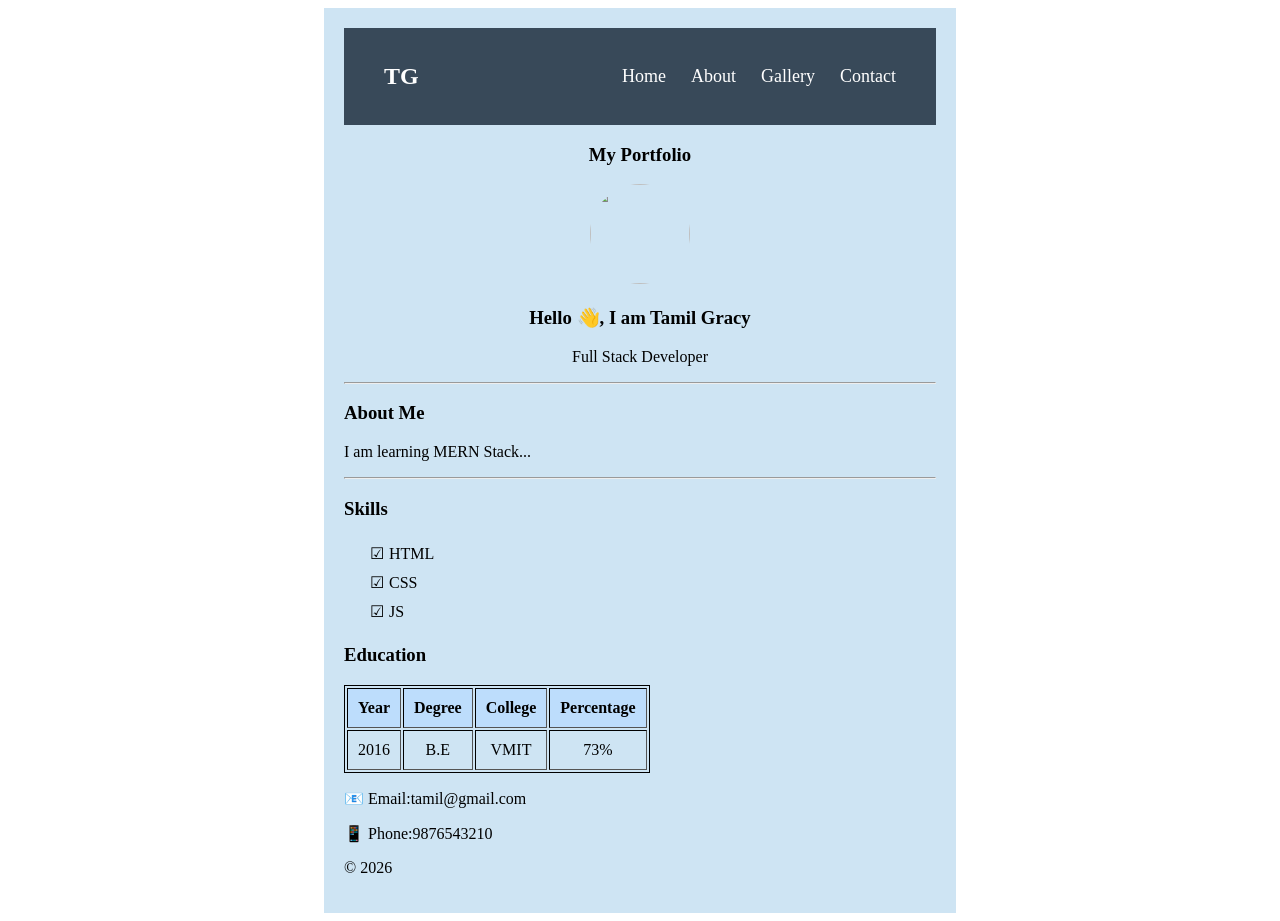
==== index.html @ 9422013d "Rename task1-personal-portfolio.html to index.html" ====
<!DOCTYPE html>
<html lang="en">

<head>
    <meta charset="UTF-8">
    <meta name="viewport" content="width=device-width, initial-scale=1.0">
    <title>Personal Portfolio</title>
    <link rel="stylesheet" href="style.css">

</head>

<body>
     <section class="profile-card">
    <nav class="navbar">
    <h2 class="logo">TG</h2>

    <ul class="menu">
        <li><a href="#">Home</a></li>
        <li><a href="#">About</a></li>
        <li><a href="#">Gallery</a></li>
        <li><a href="#">Contact</a></li>
    </ul>
</nav>
   
    <section class="intro">
        <h1>My Portfolio</h1>
        <img src="images/rose2.jfif" class="intro__img">
        <h3>Hello 👋, I am Tamil Gracy</h3>
        <p>Full Stack Developer</p>
        
    </section>
    
    <section class="about">
        <hr>
        <h3>About Me</h3>
        <p>I am learning MERN Stack...</p>
        <hr>
        <h3>Skills</h3>
        <ul>
            <li>HTML</li>
            <li>CSS</li>
            <li>JS</li>
        </ul>
    </section>
    <section class="education">
        <h3>Education</h3>
        <table border="1">
            <tr class="thead">
            <th>Year</th>
            <th>Degree</th>
            <th>College</th>
            <th>Percentage</th>
            </tr>
                <tr>
                    <td>2016</td>
                    <td>B.E</td>
                    <td>VMIT</td>
                    <td>73%</td>
                </tr>
        </table>
    </section>
    <section class="contact">
        <p>📧 Email:tamil@gmail.com</p>
        <p>📱 Phone:9876543210</p>
        <p>&copy; 2026</p>
    </section>
    </section>
</body>

</html>
---- style.css ----
.navbar{
    display:flex;
    justify-content:space-between;
    align-items:center;
    background:#384959;
    padding:15px 40px;
}

.logo{
    color:white;
}

.menu{
    list-style:none;
    display:flex;
    gap:25px;
}

.menu a{
    color:white;
    text-decoration:none;
    font-size:18px;
}

.menu a:hover{
    color:orange;
}
.intro{
    text-align: center;
}
.intro .intro__img{
    border-radius: 100%;
    width:100px;
    height:100px;
}
.profile-card{
        margin-left: 25%;
        margin-right: 25%;
        background-color:#88bde369;
        padding:20px;
}
.about ul{
    list-style-type: "☑";
}
.about ul li{
        padding: 5px;
}
hr{
    width: auto;
}
table{
    border:1px solid #000;
}
.thead{
    background-color: #BDDDFC;
}
th,td{
    padding:10px;
    text-align: center;
}
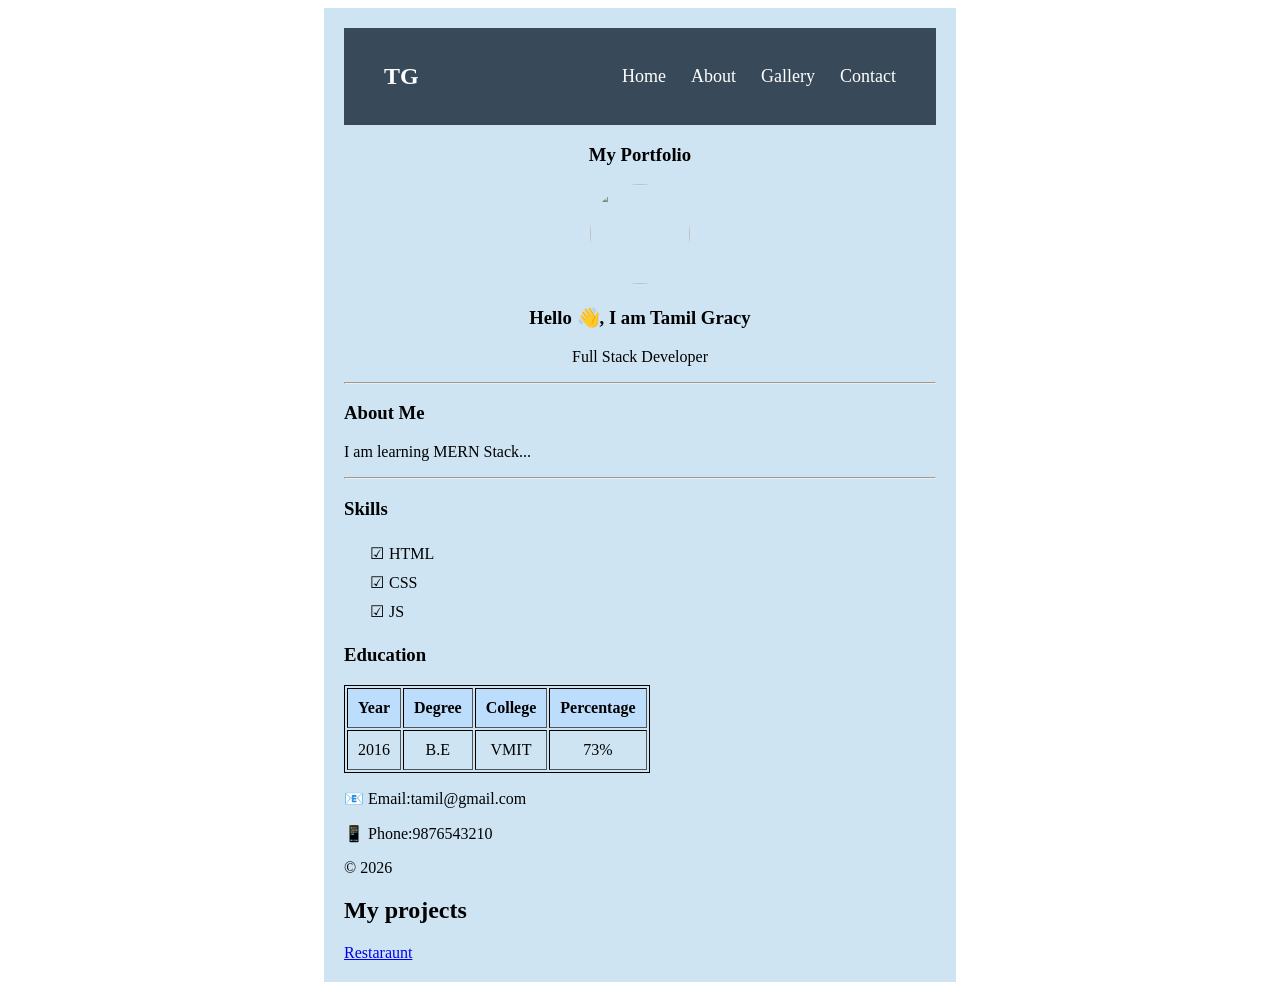
==== commit 158ca794: "Update index.html" ====
--- a/index.html
+++ b/index.html
@@ -64,7 +64,10 @@
         <p>📱 Phone:9876543210</p>
         <p>&copy; 2026</p>
     </section>
-    </section>
+         <div class="myprojects">
+             <h2>My projects</h2>
+             <a href="restaraunt.html">Restaraunt</a>
+         </div>
 </body>
 
 </html>
